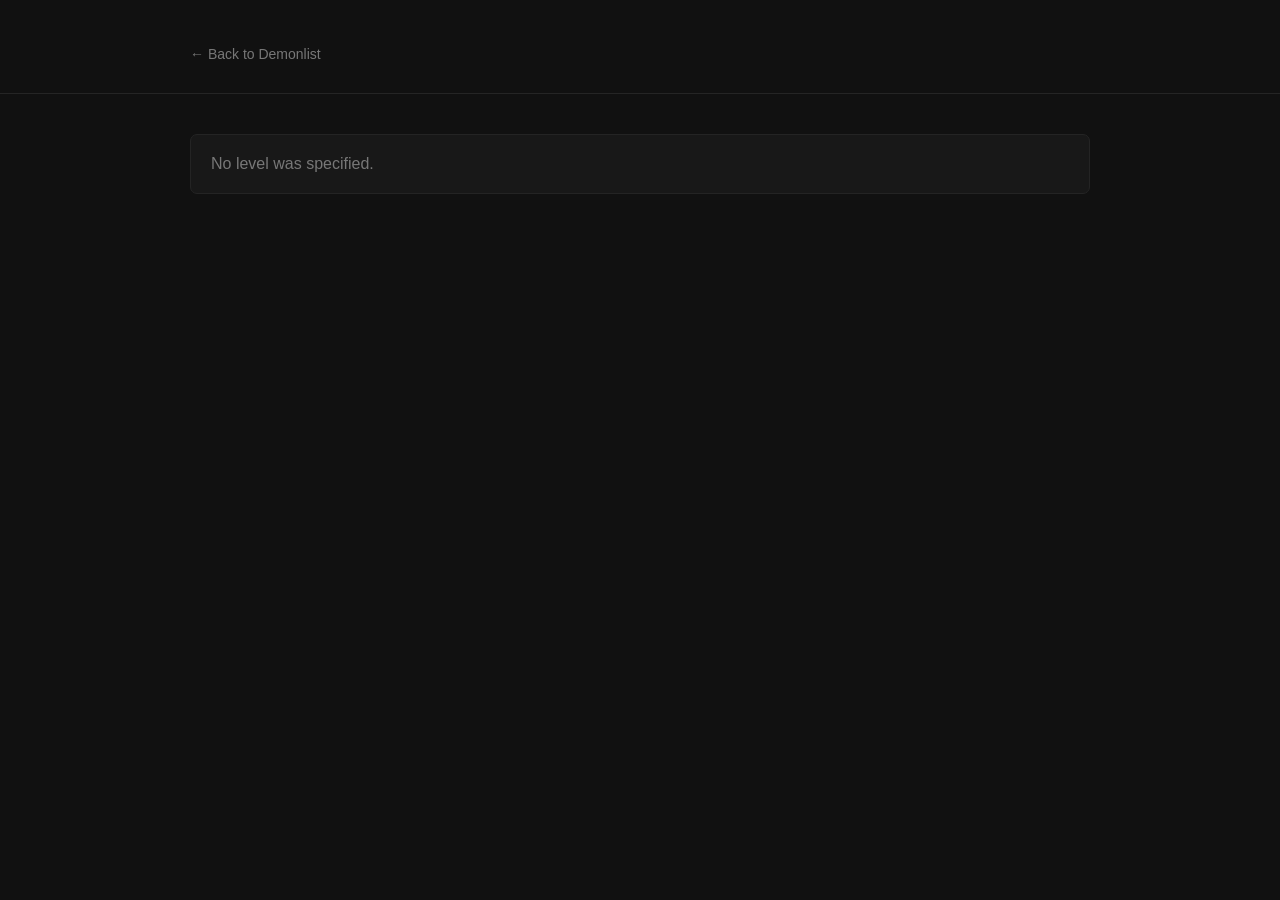
==== level.html @ ed0cc48c "list" ====
<!DOCTYPE html>
<html lang="en">
<head>
    <meta charset="UTF-8">
    <meta name="viewport" content="width=device-width, initial-scale=1.0">

    <title>Level</title>

    <link rel="stylesheet" href="styles.css">
</head>

<body>

    <header class="site-header">
        <div class="container">
            <a href="index.html" class="back-link">
                ← Back to Demonlist
            </a>
        </div>
    </header>

    <main class="container">
        <div id="level-page"></div>
    </main>

    <script src="level.js"></script>

</body>
</html>
---- styles.css ----
* {
    box-sizing: border-box;
}

html {
    background: #111;
}

body {
    margin: 0;
    background: #111;
    color: #eee;
    font-family: Arial, Helvetica, sans-serif;
}

a {
    color: inherit;
    text-decoration: none;
}

.container {
    width: min(900px, calc(100% - 32px));
    margin: 0 auto;
}

.site-header {
    padding: 45px 0 30px;
    border-bottom: 1px solid #252525;
}

.site-header h1 {
    margin: 0;
    font-size: 30px;
    font-weight: 600;
}

.site-header p {
    margin: 8px 0 0;
    color: #777;
}

.back-link {
    color: #777;
    font-size: 14px;
}

.back-link:hover {
    color: #fff;
}

#level-list {
    padding: 25px 0 60px;
}

.level-card {
    display: flex;
    align-items: center;
    gap: 18px;
    margin-bottom: 8px;
    padding: 17px;
    background: #181818;
    border: 1px solid #242424;
    border-radius: 7px;
    transition: background 0.15s ease, border-color 0.15s ease;
}

.level-card:hover {
    background: #1d1d1d;
    border-color: #333;
}

.level-position {
    width: 45px;
    color: #666;
    text-align: center;
    font-size: 15px;
}

.level-info {
    flex: 1;
    min-width: 0;
}

.level-info h2 {
    margin: 0 0 5px;
    font-size: 18px;
    font-weight: 500;
}

.level-info p {
    margin: 0;
    color: #777;
    font-size: 13px;
}

.level-difficulty {
    color: #777;
    font-size: 13px;
}

.empty,
.error {
    padding: 20px;
    background: #181818;
    border: 1px solid #242424;
    border-radius: 7px;
    color: #777;
}

#level-page {
    padding: 40px 0 60px;
}

.level-header {
    padding-bottom: 30px;
    border-bottom: 1px solid #252525;
}

.level-header .level-position {
    width: auto;
    text-align: left;
    margin-bottom: 8px;
}

.level-header h1 {
    margin: 0;
    font-size: 40px;
    font-weight: 600;
}

.creator {
    margin: 8px 0 15px;
    color: #777;
}

.level-details {
    display: flex;
    gap: 8px;
    flex-wrap: wrap;
}

.level-details span {
    padding: 6px 9px;
    background: #1a1a1a;
    border-radius: 4px;
    color: #888;
    font-size: 12px;
}

.section {
    padding: 30px 0;
    border-bottom: 1px solid #252525;
}

.section h2 {
    margin: 0 0 18px;
    font-size: 19px;
    font-weight: 500;
}

.section-description {
    margin: -8px 0 18px;
    color: #777;
}

.button {
    display: inline-block;
    padding: 10px 14px;
    background: #eee;
    color: #111;
    border-radius: 5px;
    font-size: 13px;
}

.button:hover {
    background: #ccc;
}

.muted {
    margin: 0;
    color: #666;
}

.records {
    display: flex;
    flex-direction: column;
    gap: 7px;
}

.record {
    display: flex;
    align-items: center;
    gap: 12px;
    padding: 13px;
    background: #181818;
    border: 1px solid #242424;
    border-radius: 6px;
}

.record-rank {
    width: 35px;
    color: #666;
    font-size: 13px;
}

.record-player {
    flex: 1;
    min-width: 0;
}

.record-percent {
    color: #aaa;
    font-size: 14px;
}

.record-video {
    color: #777;
    font-size: 13px;
}

.record-video:hover {
    color: #fff;
}


/* Level page thumbnail */

.level-hero {
    display: grid;
    grid-template-columns: 1.4fr 1fr;
    gap: 35px;
    align-items: center;
    padding: 35px 0;
    border-bottom: 1px solid #252525;
}

.level-thumbnail {
    position: relative;
    overflow: hidden;
    aspect-ratio: 16 / 9;
    background: #181818;
    border: 1px solid #292929;
    border-radius: 8px;
}

.level-thumbnail a {
    display: block;
    width: 100%;
    height: 100%;
}

.level-thumbnail img {
    display: block;
    width: 100%;
    height: 100%;
    object-fit: cover;
    transition: transform 0.2s ease;
}

.level-thumbnail:hover img {
    transform: scale(1.025);
}

.play-button {
    position: absolute;
    left: 50%;
    top: 50%;
    transform: translate(-50%, -50%);

    width: 64px;
    height: 46px;

    display: flex;
    align-items: center;
    justify-content: center;

    background: rgba(0, 0, 0, 0.75);
    border-radius: 10px;

    color: white;
    font-size: 20px;

    pointer-events: none;
}

.level-info .level-position {
    width: auto;
    margin-bottom: 8px;
    text-align: left;
    color: #666;
}

.level-info h1 {
    margin: 0;
    font-size: 42px;
    font-weight: 600;
}

.no-thumbnail {
    width: 100%;
    height: 100%;

    display: flex;
    align-items: center;
    justify-content: center;

    color: #666;
}


/* Mobile */

@media (max-width: 700px) {
    .level-hero {
        grid-template-columns: 1fr;
        gap: 25px;
    }

    .level-info h1 {
        font-size: 32px;
    }
}

@media (max-width: 600px) {
    .container {
        width: min(100% - 20px, 900px);
    }

    .site-header {
        padding-top: 30px;
    }

    .level-card {
        gap: 10px;
        padding: 14px;
    }

    .level-position {
        width: 35px;
    }

    .level-difficulty {
        display: none;
    }

    .level-header h1 {
        font-size: 30px;
    }

    .record {
        gap: 8px;
    }
}
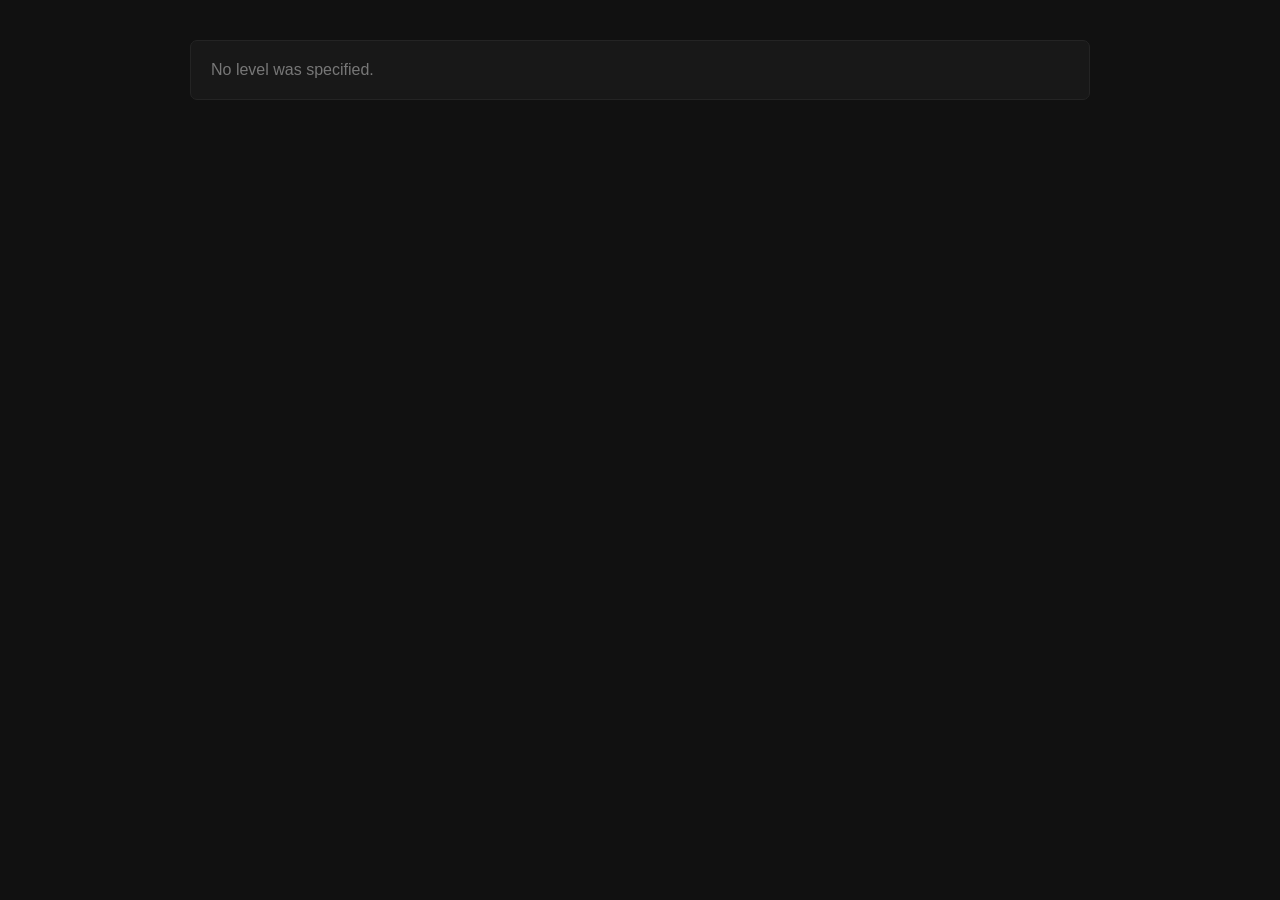
==== commit 1c12fe31: "UI fix & miniplayer" ====
--- a/level.html
+++ b/level.html
@@ -11,13 +11,7 @@
 
 <body>
 
-    <header class="site-header">
-        <div class="container">
-            <a href="index.html" class="back-link">
-                ← Back to Demonlist
-            </a>
-        </div>
-    </header>
+
 
     <main class="container">
         <div id="level-page"></div>
--- a/styles.css
+++ b/styles.css
@@ -16,6 +16,10 @@
 a {
     color: inherit;
     text-decoration: none;
+}
+
+button {
+    font-family: inherit;
 }
 
 .container {
@@ -111,20 +115,58 @@
     padding: 40px 0 60px;
 }
 
-.level-header {
-    padding-bottom: 30px;
+.level-hero {
+    display: grid;
+    grid-template-columns: 1.4fr 1fr;
+    gap: 35px;
+    align-items: center;
+    padding: 35px 0;
     border-bottom: 1px solid #252525;
 }
 
-.level-header .level-position {
+.level-video {
+    width: 100%;
+}
+
+.video-wrapper {
+    position: relative;
+    width: 100%;
+    aspect-ratio: 16 / 9;
+    overflow: hidden;
+    background: #181818;
+    border: 1px solid #292929;
+    border-radius: 8px;
+}
+
+.video-wrapper iframe {
+    position: absolute;
+    inset: 0;
+    width: 100%;
+    height: 100%;
+    border: 0;
+}
+
+.no-video {
+    display: flex;
+    align-items: center;
+    justify-content: center;
+    aspect-ratio: 16 / 9;
+    background: #181818;
+    border: 1px solid #292929;
+    border-radius: 8px;
+    color: #666;
+}
+
+.level-info .level-position {
     width: auto;
+    margin-bottom: 8px;
     text-align: left;
-    margin-bottom: 8px;
-}
-
-.level-header h1 {
-    margin: 0;
-    font-size: 40px;
+    color: #666;
+}
+
+.level-info h1 {
+    margin: 0;
+    font-size: 42px;
     font-weight: 600;
 }
 
@@ -195,6 +237,7 @@
     background: #181818;
     border: 1px solid #242424;
     border-radius: 6px;
+    flex-wrap: wrap;
 }
 
 .record-rank {
@@ -214,101 +257,27 @@
 }
 
 .record-video {
-    color: #777;
-    font-size: 13px;
+    padding: 6px 10px;
+    background: #222;
+    border: 1px solid #303030;
+    border-radius: 4px;
+    color: #aaa;
+    font-size: 12px;
+    cursor: pointer;
 }
 
 .record-video:hover {
+    background: #2a2a2a;
     color: #fff;
 }
 
-
-/* Level page thumbnail */
-
-.level-hero {
-    display: grid;
-    grid-template-columns: 1.4fr 1fr;
-    gap: 35px;
-    align-items: center;
-    padding: 35px 0;
-    border-bottom: 1px solid #252525;
-}
-
-.level-thumbnail {
-    position: relative;
-    overflow: hidden;
+.record-player-frame {
+    width: 100%;
     aspect-ratio: 16 / 9;
-    background: #181818;
-    border: 1px solid #292929;
-    border-radius: 8px;
-}
-
-.level-thumbnail a {
-    display: block;
-    width: 100%;
-    height: 100%;
-}
-
-.level-thumbnail img {
-    display: block;
-    width: 100%;
-    height: 100%;
-    object-fit: cover;
-    transition: transform 0.2s ease;
-}
-
-.level-thumbnail:hover img {
-    transform: scale(1.025);
-}
-
-.play-button {
-    position: absolute;
-    left: 50%;
-    top: 50%;
-    transform: translate(-50%, -50%);
-
-    width: 64px;
-    height: 46px;
-
-    display: flex;
-    align-items: center;
-    justify-content: center;
-
-    background: rgba(0, 0, 0, 0.75);
-    border-radius: 10px;
-
-    color: white;
-    font-size: 20px;
-
-    pointer-events: none;
-}
-
-.level-info .level-position {
-    width: auto;
-    margin-bottom: 8px;
-    text-align: left;
-    color: #666;
-}
-
-.level-info h1 {
-    margin: 0;
-    font-size: 42px;
-    font-weight: 600;
-}
-
-.no-thumbnail {
-    width: 100%;
-    height: 100%;
-
-    display: flex;
-    align-items: center;
-    justify-content: center;
-
-    color: #666;
-}
-
-
-/* Mobile */
+    margin-top: 8px;
+    border: 0;
+    border-radius: 6px;
+}
 
 @media (max-width: 700px) {
     .level-hero {
@@ -343,10 +312,6 @@
         display: none;
     }
 
-    .level-header h1 {
-        font-size: 30px;
-    }
-
     .record {
         gap: 8px;
     }
